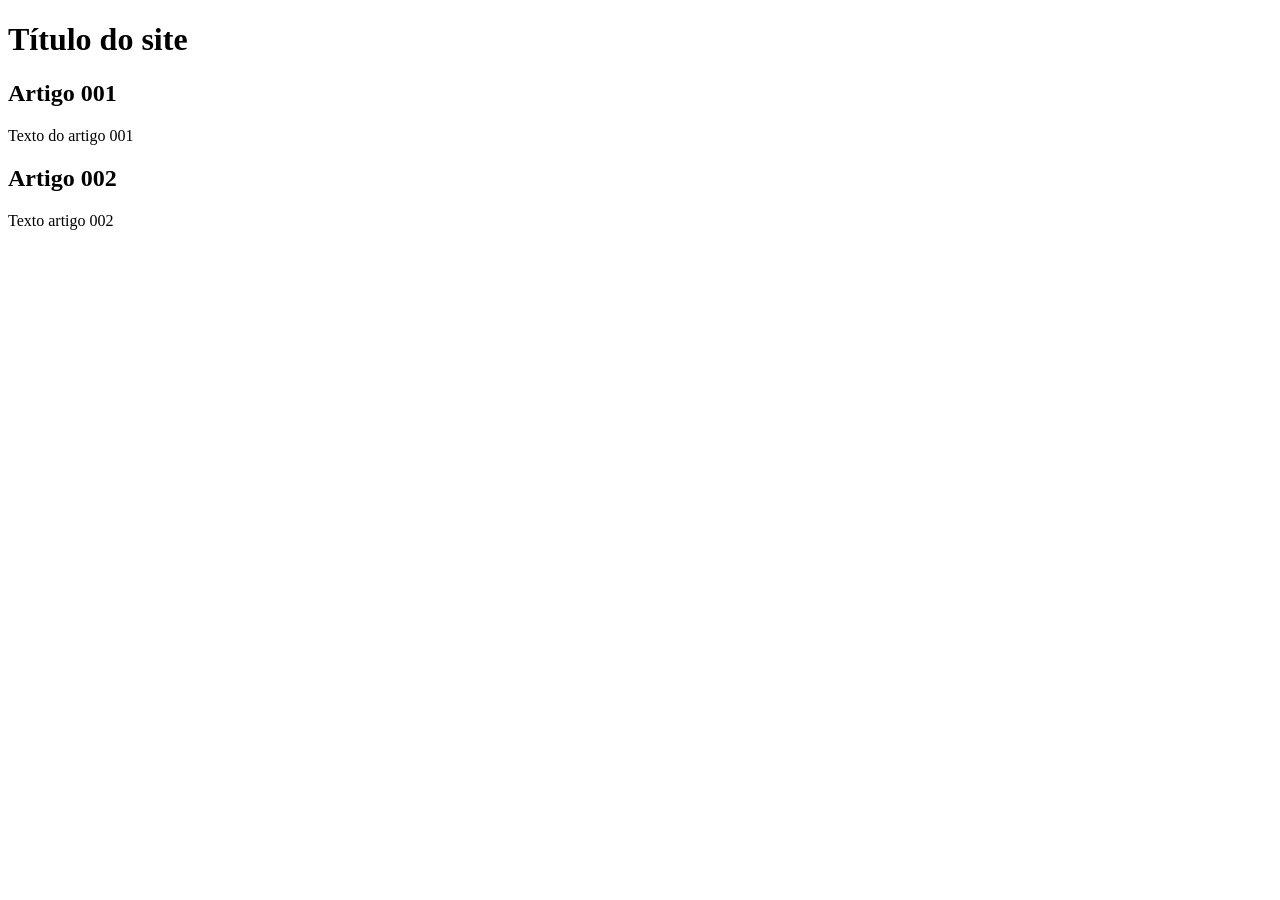
==== index.html @ 8b7ea84f "add index" ====
<!DOCTYPE html>
<html lang="pt-br">
<head>
    <meta charset="UTF-8">
    <meta name="viewport" content="width=device-width, initial-scale=1.0">
    <title>Título do Site</title>
</head>
<body>
    <main>
        <header>
            <h1>Título do site</h1>
        </header>
        <article>
            <h2>Artigo 001</h2>
            <p>Texto do artigo 001</p>
        </article>
        <article>
            <h2>Artigo 002</h2>
            <p>Texto artigo 002</p>
        </article>
    </main>
</body>
</html>
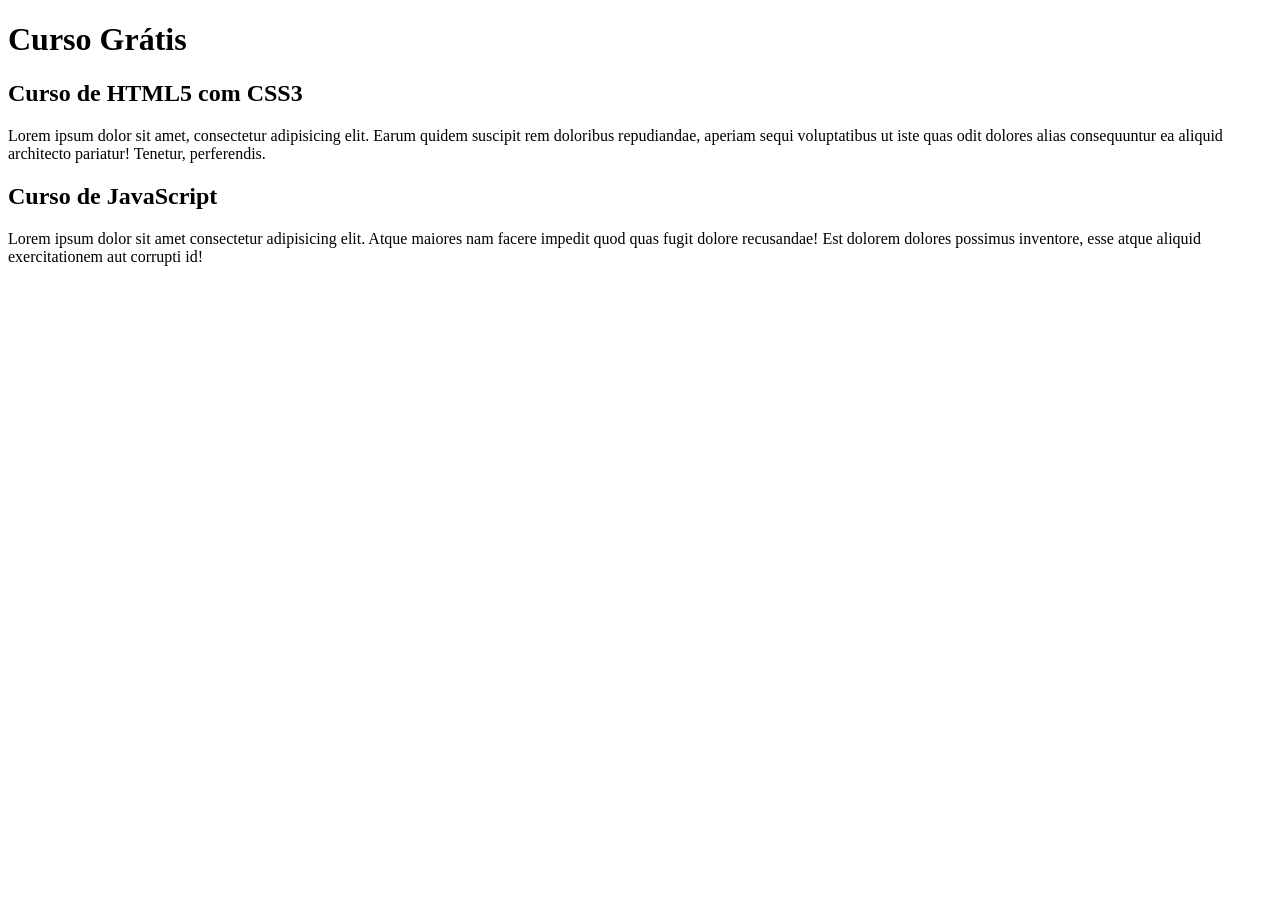
==== commit 7f9be1c7: "comecei a escrever o conteúdo" ====
--- a/index.html
+++ b/index.html
@@ -8,15 +8,15 @@
 <body>
     <main>
         <header>
-            <h1>Título do site</h1>
+            <h1>Curso Grátis</h1>
         </header>
         <article>
-            <h2>Artigo 001</h2>
-            <p>Texto do artigo 001</p>
+            <h2>Curso de HTML5 com CSS3</h2>
+            <p>Lorem ipsum dolor sit amet, consectetur adipisicing elit. Earum quidem suscipit rem doloribus repudiandae, aperiam sequi voluptatibus ut iste quas odit dolores alias consequuntur ea aliquid architecto pariatur! Tenetur, perferendis.</p>
         </article>
         <article>
-            <h2>Artigo 002</h2>
-            <p>Texto artigo 002</p>
+            <h2>Curso de JavaScript</h2>
+            <p>Lorem ipsum dolor sit amet consectetur adipisicing elit. Atque maiores nam facere impedit quod quas fugit dolore recusandae! Est dolorem dolores possimus inventore, esse atque aliquid exercitationem aut corrupti id!</p>
         </article>
     </main>
 </body>
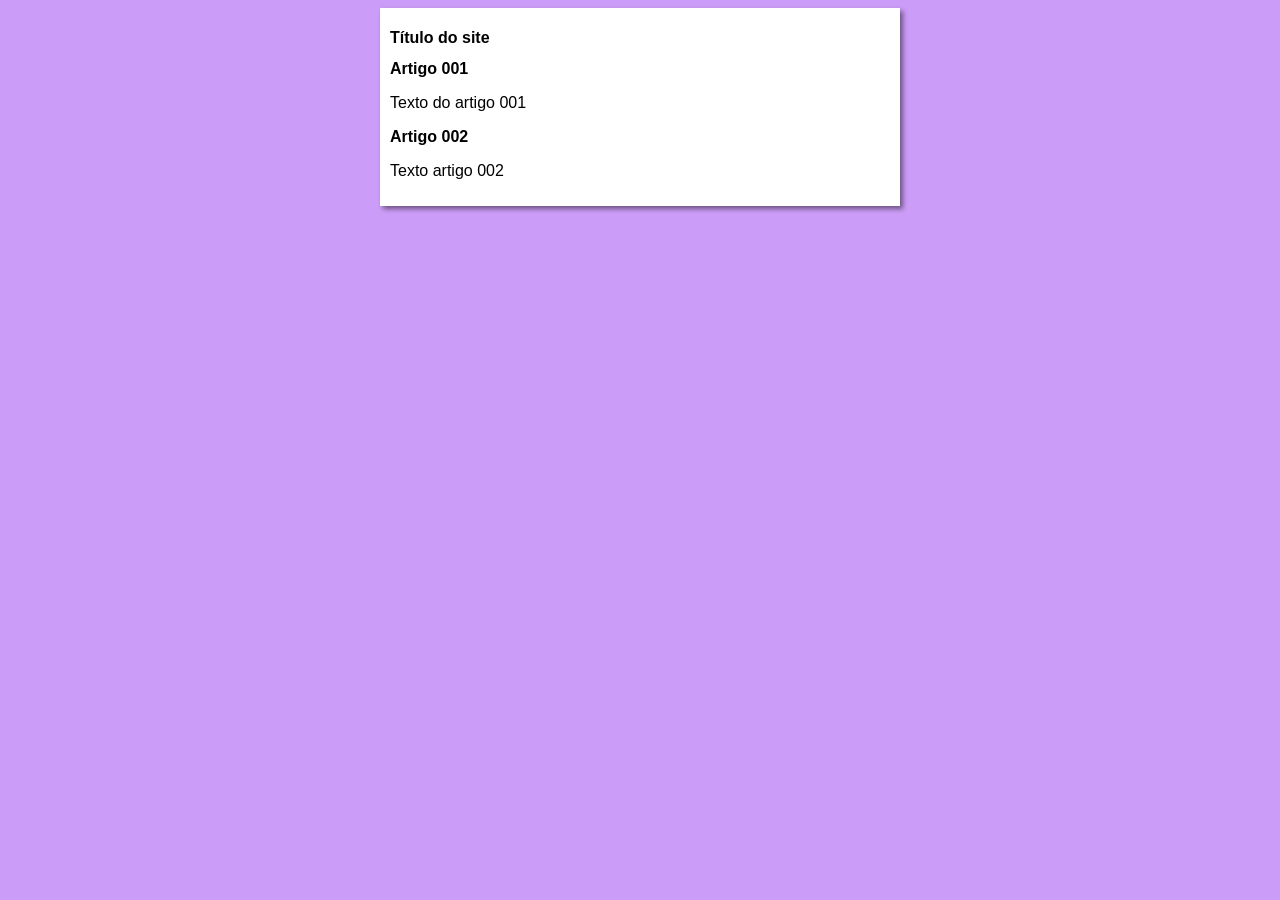
==== commit 37884058: "iniciei o design" ====
--- a/index.html
+++ b/index.html
@@ -4,19 +4,20 @@
     <meta charset="UTF-8">
     <meta name="viewport" content="width=device-width, initial-scale=1.0">
     <title>Título do Site</title>
+    <link rel="stylesheet" href="estilos/style.css">
 </head>
 <body>
     <main>
         <header>
-            <h1>Curso Grátis</h1>
+            <h1>Título do site</h1>
         </header>
         <article>
-            <h2>Curso de HTML5 com CSS3</h2>
-            <p>Lorem ipsum dolor sit amet, consectetur adipisicing elit. Earum quidem suscipit rem doloribus repudiandae, aperiam sequi voluptatibus ut iste quas odit dolores alias consequuntur ea aliquid architecto pariatur! Tenetur, perferendis.</p>
+            <h2>Artigo 001</h2>
+            <p>Texto do artigo 001</p>
         </article>
         <article>
-            <h2>Curso de JavaScript</h2>
-            <p>Lorem ipsum dolor sit amet consectetur adipisicing elit. Atque maiores nam facere impedit quod quas fugit dolore recusandae! Est dolorem dolores possimus inventore, esse atque aliquid exercitationem aut corrupti id!</p>
+            <h2>Artigo 002</h2>
+            <p>Texto artigo 002</p>
         </article>
     </main>
 </body>
--- a/estilos/style.css
+++ b/estilos/style.css
@@ -0,0 +1,17 @@
+*{
+    font-family: Arial, Helvetica, sans-serif;
+    font-size: 16px;
+}
+
+body {
+    background-color: rgb(204, 157, 248);
+
+}
+
+main{
+    background-color: white;
+    width: 500px;
+    margin: auto;
+    padding: 10px;
+    box-shadow: 3px 3px 5px rgba(0, 0, 0, 0.473);
+}
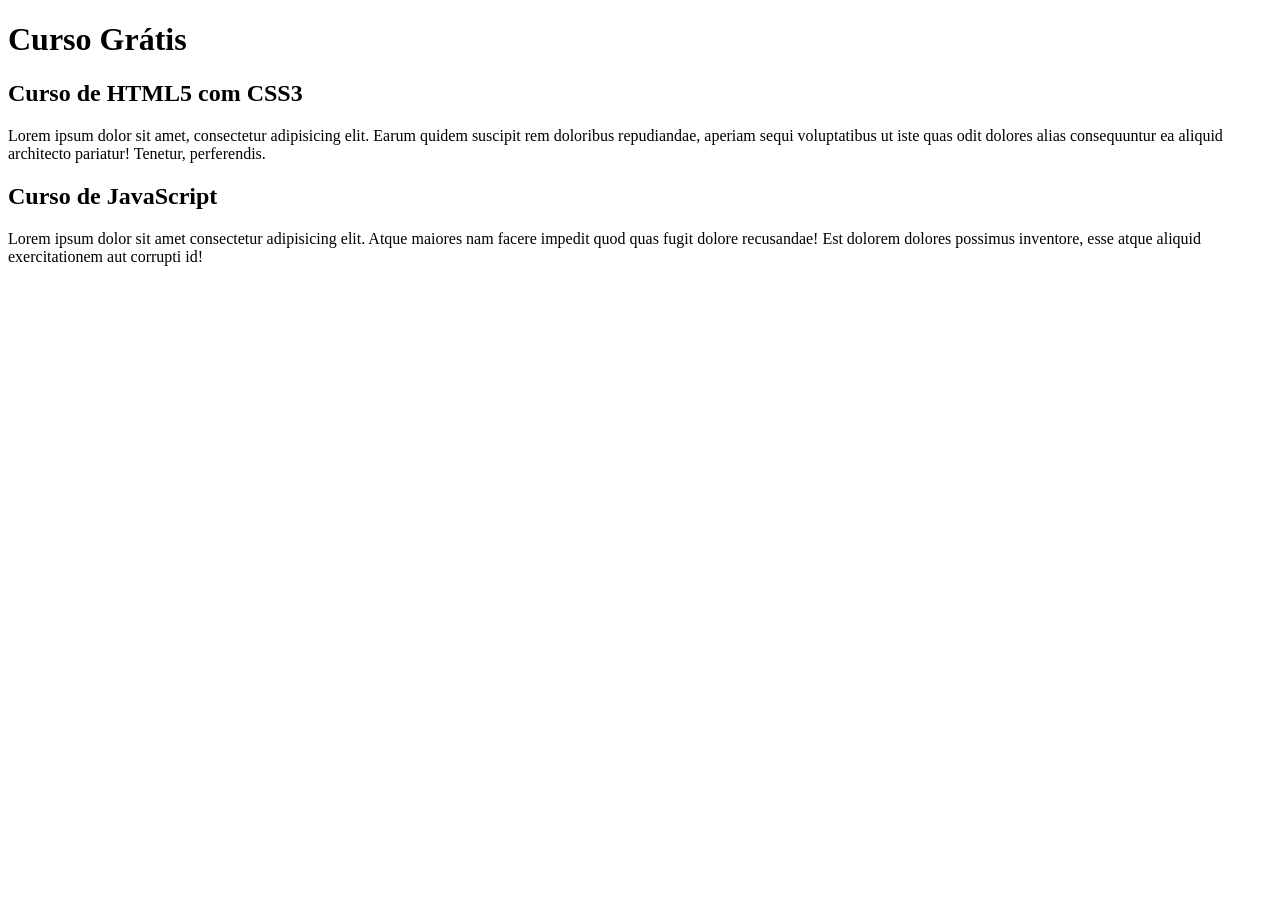
==== commit f18b3663: "Update index.html" ====
--- a/index.html
+++ b/index.html
@@ -3,21 +3,20 @@
 <head>
     <meta charset="UTF-8">
     <meta name="viewport" content="width=device-width, initial-scale=1.0">
-    <title>Título do Site</title>
-    <link rel="stylesheet" href="estilos/style.css">
+    <title>Curso eVídeo</title>
 </head>
 <body>
     <main>
         <header>
-            <h1>Título do site</h1>
+            <h1>Curso Grátis</h1>
         </header>
         <article>
-            <h2>Artigo 001</h2>
-            <p>Texto do artigo 001</p>
+            <h2>Curso de HTML5 com CSS3</h2>
+            <p>Lorem ipsum dolor sit amet, consectetur adipisicing elit. Earum quidem suscipit rem doloribus repudiandae, aperiam sequi voluptatibus ut iste quas odit dolores alias consequuntur ea aliquid architecto pariatur! Tenetur, perferendis.</p>
         </article>
         <article>
-            <h2>Artigo 002</h2>
-            <p>Texto artigo 002</p>
+            <h2>Curso de JavaScript</h2>
+            <p>Lorem ipsum dolor sit amet consectetur adipisicing elit. Atque maiores nam facere impedit quod quas fugit dolore recusandae! Est dolorem dolores possimus inventore, esse atque aliquid exercitationem aut corrupti id!</p>
         </article>
     </main>
 </body>
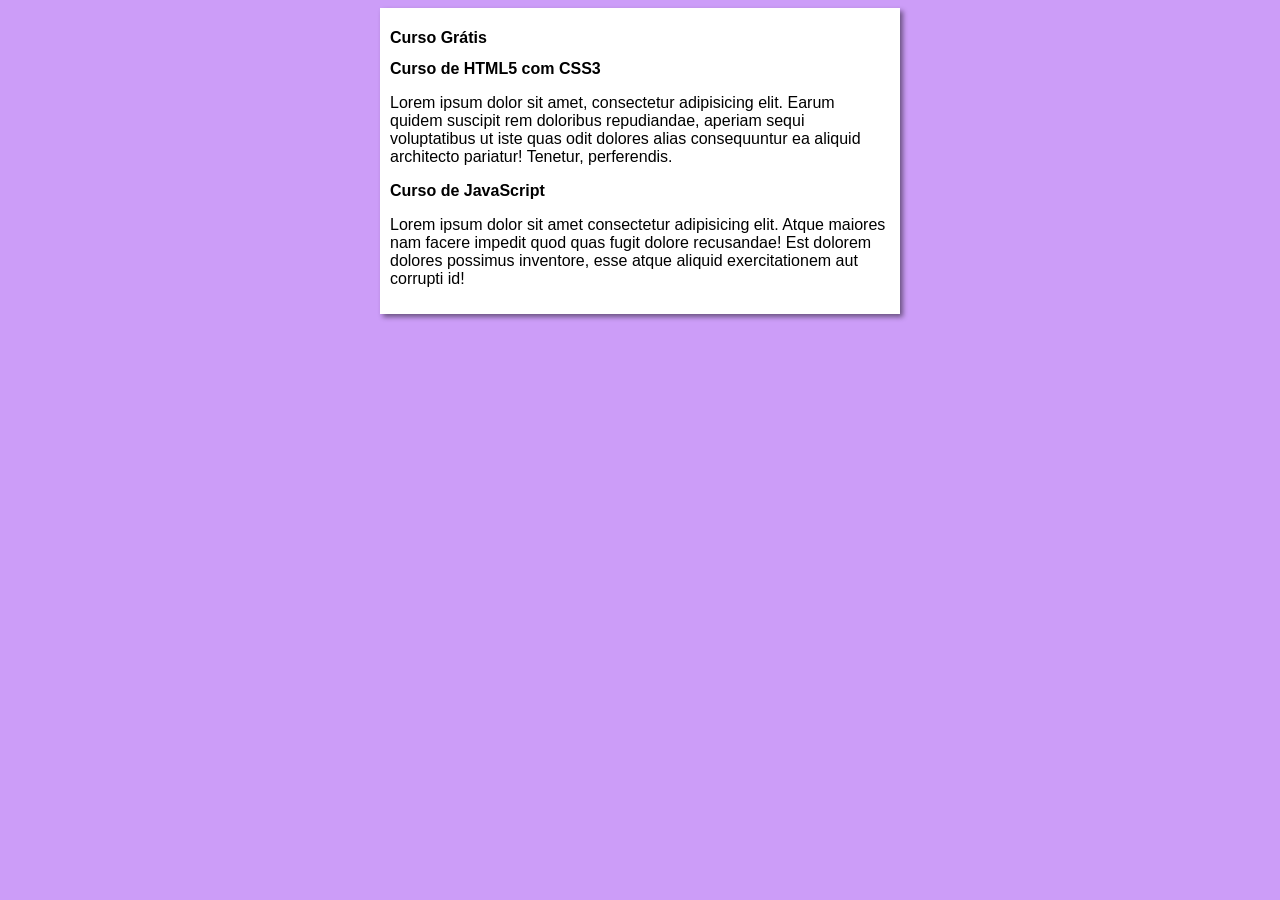
==== commit 5967f7bc: "Merge branch 'design'" ====
--- a/index.html
+++ b/index.html
@@ -3,7 +3,8 @@
 <head>
     <meta charset="UTF-8">
     <meta name="viewport" content="width=device-width, initial-scale=1.0">
-    <title>Curso eVídeo</title>
+    <title>Curso em Vídeo</title>
+    <link rel="stylesheet" href="estilos/style.css">
 </head>
 <body>
     <main>
--- a/estilos/style.css
+++ b/estilos/style.css
@@ -0,0 +1,17 @@
+*{
+    font-family: Arial, Helvetica, sans-serif;
+    font-size: 16px;
+}
+
+body {
+    background-color: rgb(204, 157, 248);
+
+}
+
+main{
+    background-color: white;
+    width: 500px;
+    margin: auto;
+    padding: 10px;
+    box-shadow: 3px 3px 5px rgba(0, 0, 0, 0.473);
+}
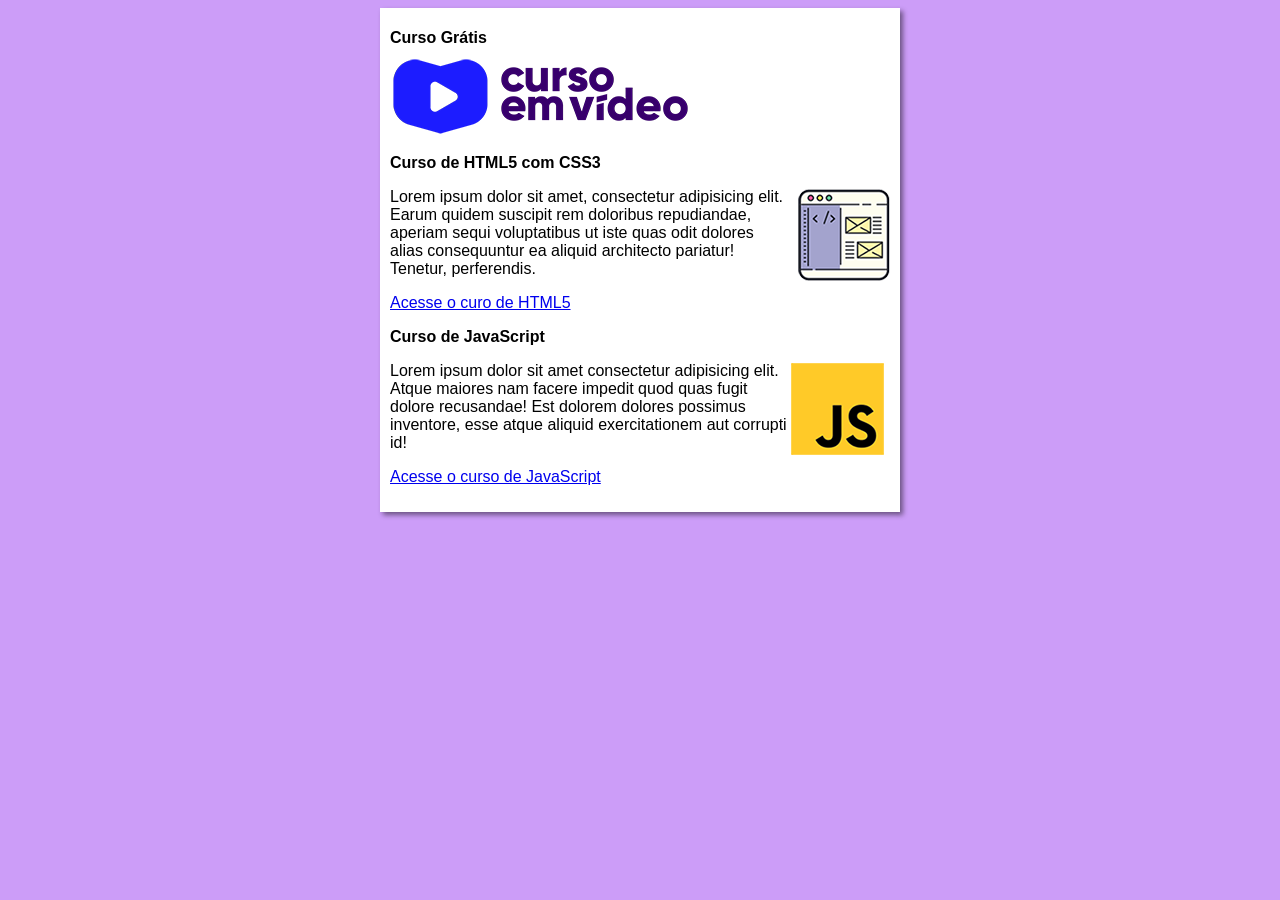
==== commit b546d6bc: "Criei o site" ====
--- a/index.html
+++ b/index.html
@@ -10,14 +10,19 @@
     <main>
         <header>
             <h1>Curso Grátis</h1>
+            <img src="imagens/curso-em-video-cor.png" alt="Curso em Vídeo">
         </header>
         <article>
             <h2>Curso de HTML5 com CSS3</h2>
+            <img class="lado" src="imagens/curso-html-css.png" alt="Curso em Vídeo HTML">
             <p>Lorem ipsum dolor sit amet, consectetur adipisicing elit. Earum quidem suscipit rem doloribus repudiandae, aperiam sequi voluptatibus ut iste quas odit dolores alias consequuntur ea aliquid architecto pariatur! Tenetur, perferendis.</p>
+            <p><a href="curso-html.html">Acesse o curo de HTML5</a></p>
         </article>
         <article>
             <h2>Curso de JavaScript</h2>
+            <img class="lado" src="imagens/curso-javascript.png" alt="Curso JS">
             <p>Lorem ipsum dolor sit amet consectetur adipisicing elit. Atque maiores nam facere impedit quod quas fugit dolore recusandae! Est dolorem dolores possimus inventore, esse atque aliquid exercitationem aut corrupti id!</p>
+            <p><a href="curso-js.html">Acesse o curso de JavaScript</a></p>
         </article>
     </main>
 </body>
--- a/estilos/style.css
+++ b/estilos/style.css
@@ -8,6 +8,10 @@
 
 }
 
+img.lado {
+    float: right;
+}
+
 main{
     background-color: white;
     width: 500px;
